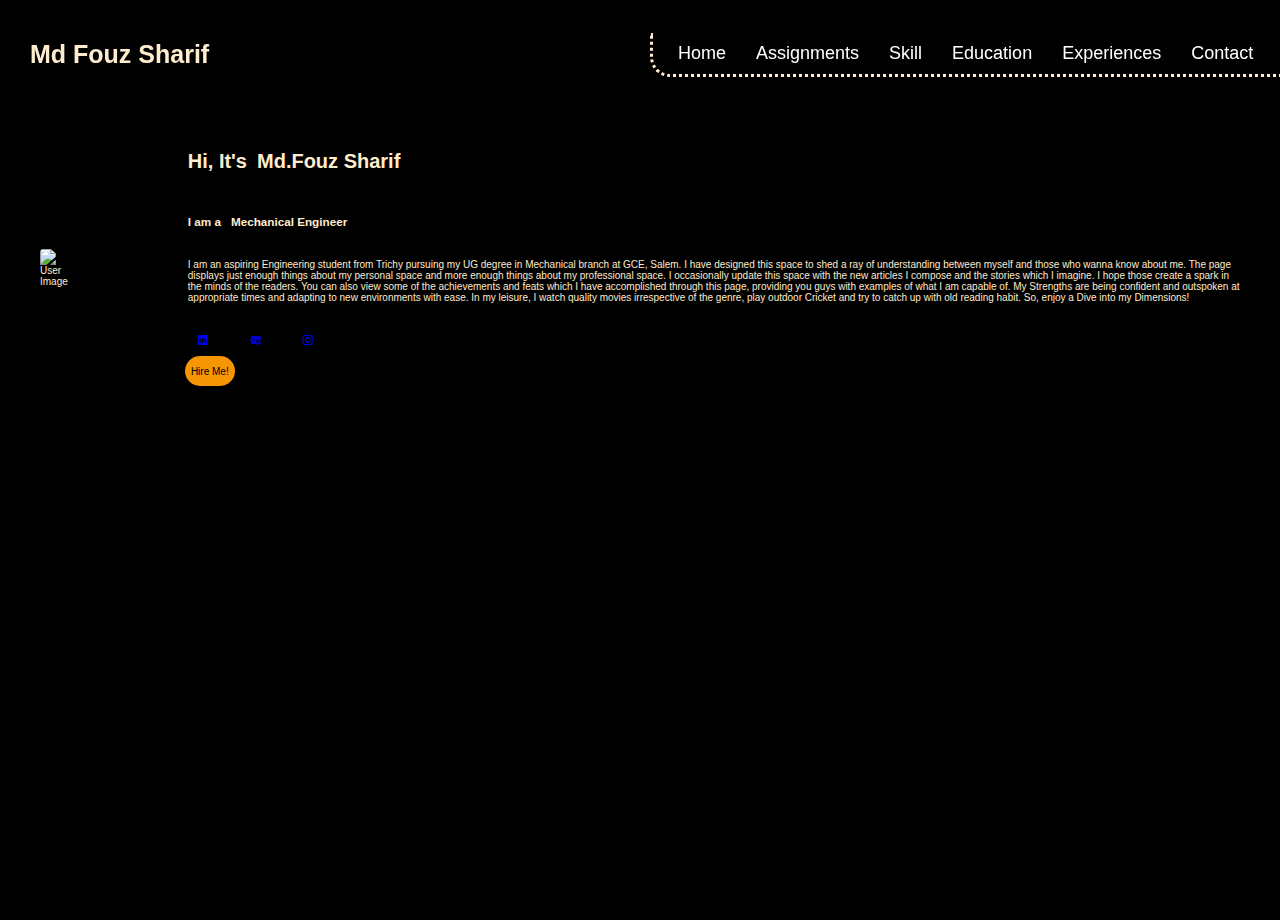
==== Portfolio/Index.html @ fa4f2847 "Add files via upload" ====
<!DOCTYPE html>
<html lang="en">
<head>
    <meta charset="UTF-8">
    <meta name="viewport" content="width=device-width, initial-scale=1.0">
    <title>My Portfolio</title>
    <link rel="stylesheet" href="StyleFolio.css">
    <link rel="stylesheet" href="Stylefolio.js">
    <link rel="stylesheet" href="https://cdn.jsdelivr.net/npm/bootstrap-icons@1.11.3/font/bootstrap-icons.min.css">
</head>
<body>
    <header><a href="#" class="logo">Md Fouz Sharif</a><br>
    <nav ><a href="Index.html">Home</a>
        <a href="Assignments.html">Assignments</a>
        <a href="">Skill</a>
        <a href="">Education</a>
        <a href="">Experiences</a>
        <a href="">Contact</a><br>
    </nav>
    <button class="MenuToggle">&#9776;</button>
    </header><br><br><br><br><br><br><br><br><br><br>

    <section class="Home">
        <div><img class="ProfilePic" src="Pfp.jpg" alt="User Image"><br></div>
        <div><h1>Hi, It's<span>Md.Fouz Sharif</span></h1><br><br>
            <h3 class="ChangeText">I am a<span class="DiffJobs">Mechanical Engineer</span></h3><br>
            <p>I am an aspiring Engineering student from Trichy pursuing my UG degree in Mechanical branch at GCE, Salem. 
        
                I have designed this space to shed a ray of understanding between myself and those who wanna know about me. The page displays just enough things about my personal space and more enough things about my professional space. 
                
                I occasionally update this space with the new articles I compose and the stories which I imagine. I hope those create a spark in the minds of the readers.
                
                You can also view some of the achievements and feats which I have accomplished through this page, providing you guys with examples of what I am capable of.
                
                My Strengths are being confident and outspoken at appropriate times and adapting to new environments with ease.
                
                In my leisure, I watch quality movies irrespective of the genre, play outdoor Cricket and try to catch up with old reading habit.
                
                So, enjoy a Dive into my Dimensions!</p><br><br>
                
                <a href="https://www.linkedin.com/in/mohammed-fouz-sharif-a-177137296/"><i class="bi bi-linkedin"></i></a>
                <a href="mohammedfouzsharif@gmail.com"><i class="bi bi-envelope-at-fill"></i></a>
                <a href="https://www.instagram.com/fouuuu_zz?igsh=dWFiaXdmMWE1Nmdl"><i class="bi bi-instagram"></i></a><br>
                <button class="HireBtn">Hire Me!</button><br>
            </div>
        
        </section>
    
    
    

</body>
</html>
---- Portfolio/StyleFolio.css ----
*{
margin: 10px;
padding: 0;
box-sizing: border-box;
text-decoration: none;
border: none;
outline: none;
font-family: 'Poppins', sans-serif;
}
html{
    font-size: 62.5%;
}
body{
    margin: 0px;
    width: 100%;
    height: 100vh;
    background-color: black;
    color: blanchedalmond;
}
header{
    margin-top: 20px;
    position:fixed;
    width: 100%;
    display: flex;
    justify-content: space-between;
    align-items: center;
    z-index: 100;
}
.logo{
    font-size: 25px;
    color: blanchedalmond;
    font-weight: 800;
    cursor: pointer;
}
.logo:hover{
    transform: scale(1.1);
}
nav{
    position: absolute;
    display: flex;
    right: 0;
    width: 50%;
    margin-left: 10px;
    border-left: 3px dotted blanchedalmond;
    border-bottom: 3px dotted blanchedalmond;
    border-bottom-left-radius: 2rem;
    padding: 1rem;
    background-color: black;
    text-align: center;
}
nav.active {
    display: block;
}
nav a {
    display: block;
    font-size: 1.8rem;
    margin: 0 1.5rem;
    color: white;
}
nav a:hover,
nav a.active{
    color: red;
    border-bottom: 3px solid red;
}

.MenuToggle {
    display: none;
    position: absolute;
    top: 10px;
    right: 10px;
    font-size: 2rem;
    background: none;
    border: none;
    color: white;
    cursor: pointer;
}
.Home{
    display: flex;
    justify-content: center;
    align-items: center;
    gap: 8rem;
    background-color: black;
}
.ProfilePic{
    width: 18vw;
    border-radius: 10%;
    box-shadow: 0 0 25px solid blanchedalmond;
    cursor: pointer;
    transition: 0.2s linear;
    height: 55vh;
    border-color: blanchedalmond;
    border-width: 100px;
}

@keyframes words {
    0%, 20%{
        content: "Web Developer";
    }
    21%, 40%{
        content: "Developer";
    }
    41%, 60%{
        content: "Web Designer";
    }
    61%, 80%{
        content: "Youtuber";
    }
    81%, 100%{
        content: "Script Writer";
    }
}
@media (max-width: 995px){
    .home{
        flex-direction: column;
        margin: 5rem 4rem;
    }
}
.HireBtn{
    margin-left: 7px;
    margin-right: 7px;
    width: 50px;
    height: 30px;
    border-radius: 20px;
    font-size: 10px;
    border-color: blanchedalmond;
    background-color: rgb(247, 150, 5);
}
.HireBtn:hover{
    background-color: chocolate;
    opacity: 0.7;
}
.HireBtn:active{
    background-color: sandybrown;
}
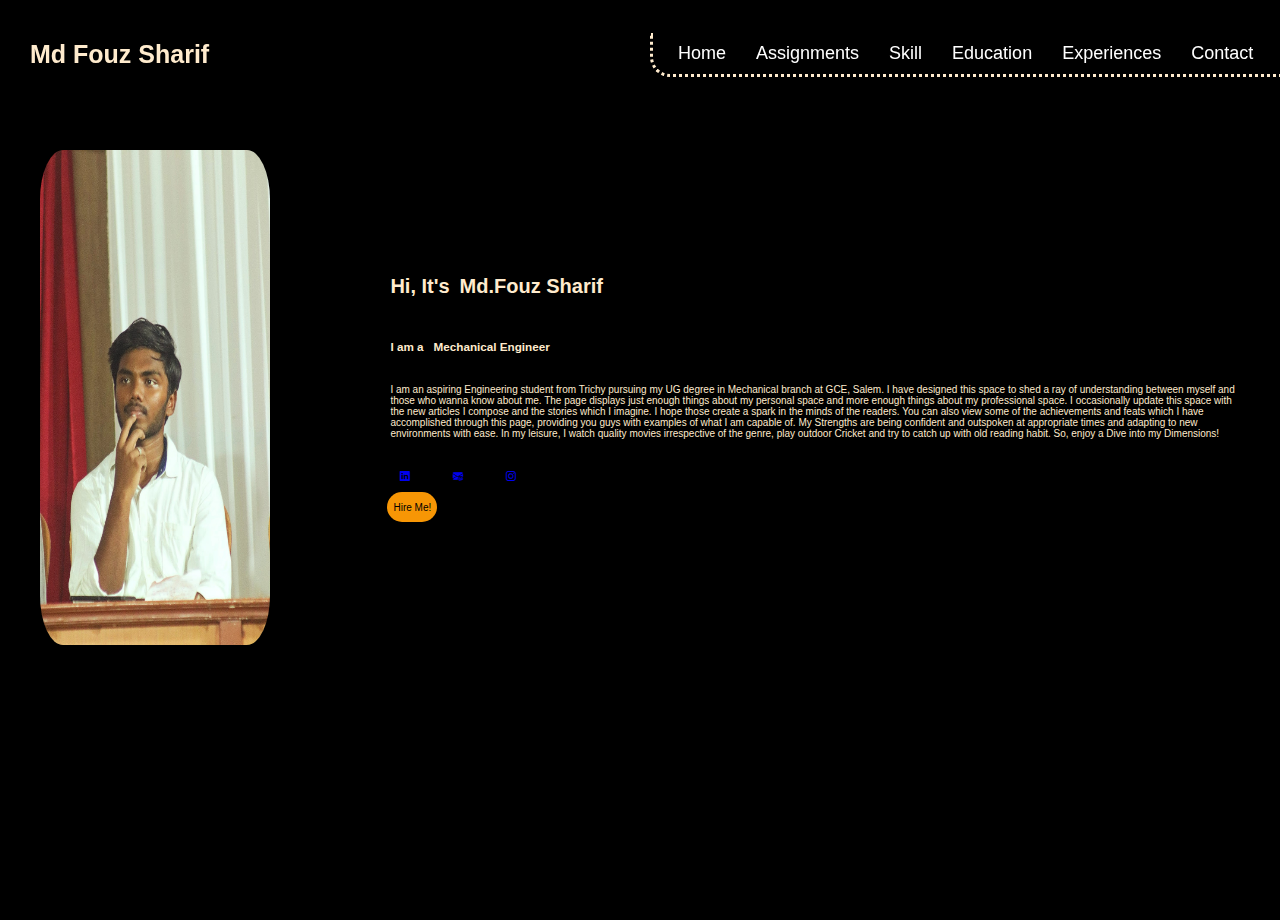
==== commit 9fefb0d0: "Add files via upload" ====
--- a/Portfolio/Index.html
+++ b/Portfolio/Index.html
@@ -4,8 +4,8 @@
     <meta charset="UTF-8">
     <meta name="viewport" content="width=device-width, initial-scale=1.0">
     <title>My Portfolio</title>
-    <link rel="stylesheet" href="StyleFolio.css">
-    <link rel="stylesheet" href="Stylefolio.js">
+    <link rel="stylesheet" href="/Portfolio/Assests/css/StyleFolio.css">
+    <link rel="stylesheet" href="/Portfolio/Assests/Js/Stylefolio.js">
     <link rel="stylesheet" href="https://cdn.jsdelivr.net/npm/bootstrap-icons@1.11.3/font/bootstrap-icons.min.css">
 </head>
 <body>
@@ -21,7 +21,7 @@
     </header><br><br><br><br><br><br><br><br><br><br>
 
     <section class="Home">
-        <div><img class="ProfilePic" src="Pfp.jpg" alt="User Image"><br></div>
+        <div><img class="ProfilePic" src="/Portfolio/Assests/images/Pfp.jpg" alt="User Image"><br></div>
         <div><h1>Hi, It's<span>Md.Fouz Sharif</span></h1><br><br>
             <h3 class="ChangeText">I am a<span class="DiffJobs">Mechanical Engineer</span></h3><br>
             <p>I am an aspiring Engineering student from Trichy pursuing my UG degree in Mechanical branch at GCE, Salem. 
--- a/Portfolio/Assests/css/StyleFolio.css
+++ b/Portfolio/Assests/css/StyleFolio.css
@@ -0,0 +1,134 @@
+*{
+margin: 10px;
+padding: 0;
+box-sizing: border-box;
+text-decoration: none;
+border: none;
+outline: none;
+font-family: 'Poppins', sans-serif;
+}
+html{
+    font-size: 62.5%;
+}
+body{
+    margin: 0px;
+    width: 100%;
+    height: 100vh;
+    background-color: black;
+    color: blanchedalmond;
+}
+header{
+    margin-top: 20px;
+    position:fixed;
+    width: 100%;
+    display: flex;
+    justify-content: space-between;
+    align-items: center;
+    z-index: 100;
+}
+.logo{
+    font-size: 25px;
+    color: blanchedalmond;
+    font-weight: 800;
+    cursor: pointer;
+}
+.logo:hover{
+    transform: scale(1.1);
+}
+nav{
+    position: absolute;
+    display: flex;
+    right: 0;
+    width: 50%;
+    margin-left: 10px;
+    border-left: 3px dotted blanchedalmond;
+    border-bottom: 3px dotted blanchedalmond;
+    border-bottom-left-radius: 2rem;
+    padding: 1rem;
+    background-color: black;
+    text-align: center;
+}
+nav.active {
+    display: block;
+}
+nav a {
+    display: block;
+    font-size: 1.8rem;
+    margin: 0 1.5rem;
+    color: white;
+}
+nav a:hover,
+nav a.active{
+    color: red;
+    border-bottom: 3px solid red;
+}
+
+.MenuToggle {
+    display: none;
+    position: absolute;
+    top: 10px;
+    right: 10px;
+    font-size: 2rem;
+    background: none;
+    border: none;
+    color: white;
+    cursor: pointer;
+}
+.Home{
+    display: flex;
+    justify-content: center;
+    align-items: center;
+    gap: 8rem;
+    background-color: black;
+}
+.ProfilePic{
+    width: 18vw;
+    border-radius: 10%;
+    box-shadow: 0 0 25px solid blanchedalmond;
+    cursor: pointer;
+    transition: 0.2s linear;
+    height: 55vh;
+    border-color: blanchedalmond;
+    border-width: 100px;
+}
+
+@keyframes words {
+    0%, 20%{
+        content: "Web Developer";
+    }
+    21%, 40%{
+        content: "Developer";
+    }
+    41%, 60%{
+        content: "Web Designer";
+    }
+    61%, 80%{
+        content: "Youtuber";
+    }
+    81%, 100%{
+        content: "Script Writer";
+    }
+}
+@media (max-width: 995px){
+    .home{
+        flex-direction: column;
+        margin: 5rem 4rem;
+    }
+}
+.HireBtn{
+    margin-left: 7px;
+    margin-right: 7px;
+    width: 50px;
+    height: 30px;
+    border-radius: 20px;
+    font-size: 10px;
+    border-color: blanchedalmond;
+    background-color: rgb(247, 150, 5);
+}
+.HireBtn:hover{
+    background-color: chocolate;
+    opacity: 0.7;
+}
+.HireBtn:active{
+    background-color: sandybrown;
+}